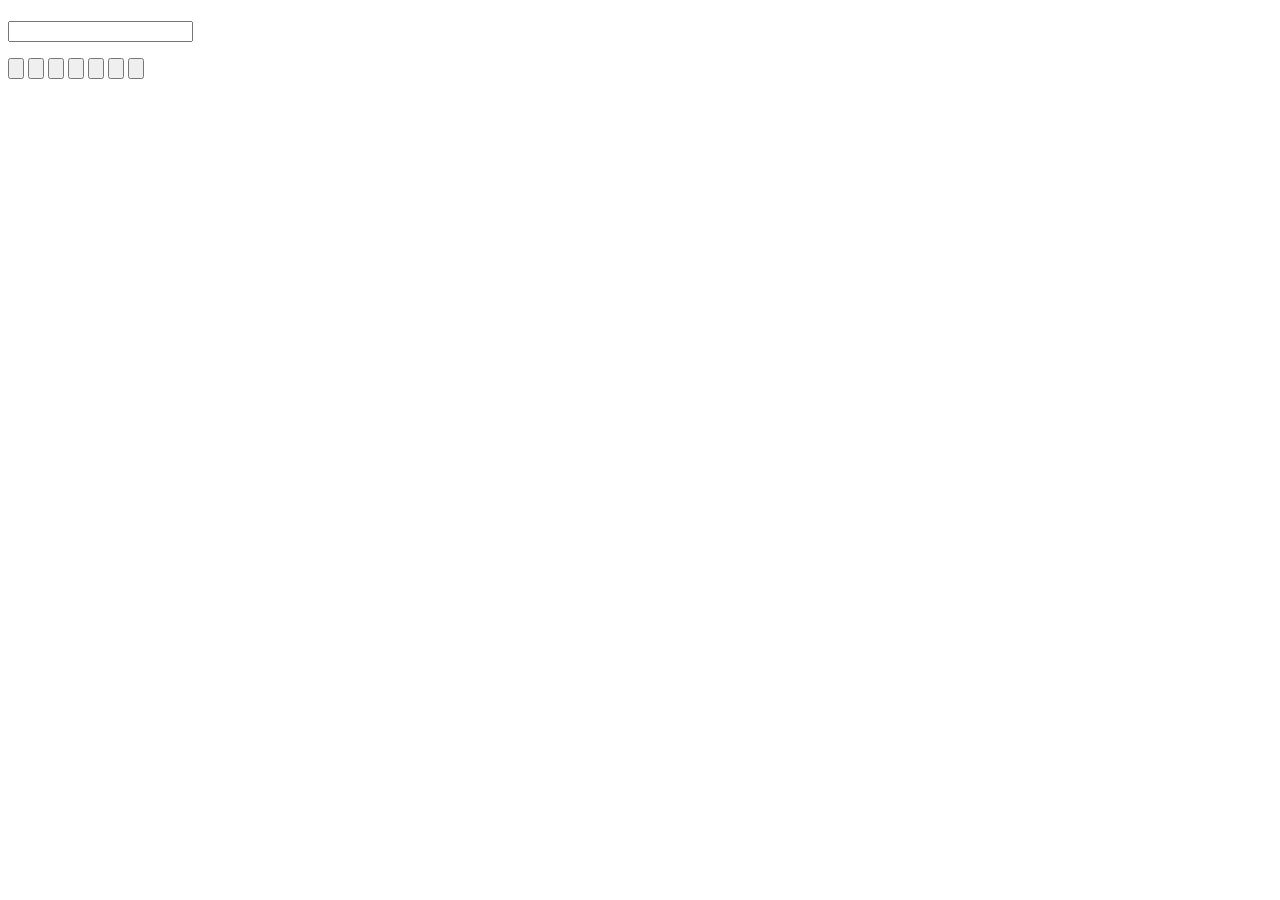
==== src/index.html @ 3f08ce22 "Iniciando o projeto" ====
<!DOCTYPE html>
<html lang="en">
<head>
    <meta charset="UTF-8">
    <meta http-equiv="X-UA-Compatible" content="IE=edge">
    <meta name="viewport" content="width=device-width, initial-scale=1.0">
    <title>To-do-list (Lista de Taréfas)</title>
</head>
<body>
    <header>
        <h1></h1>
        <p></p>
    </header>
    <main>
        <section>
            <label for=""></label>
            <input type="text" name="" id="">
            <ol></ol>
        </section>

        <section>
            <button>
                <img src="" alt="">
            </button>

            <button>
                <img src="" alt="">
            </button>

            <button>
                <img src="" alt="">
            </button>

            <button>
                <img src="" alt="">
            </button>

            <button>
                <img src="" alt="">
            </button>

            <button>
                <img src="" alt="">
            </button>

            <button>
                <img src="" alt="">
            </button>
        </section>
    </main>
    <footer>
        <section>
            <div>
                <p></p>
            </div>
        </section>
    </footer>
    <script></script>
</body>
</html>
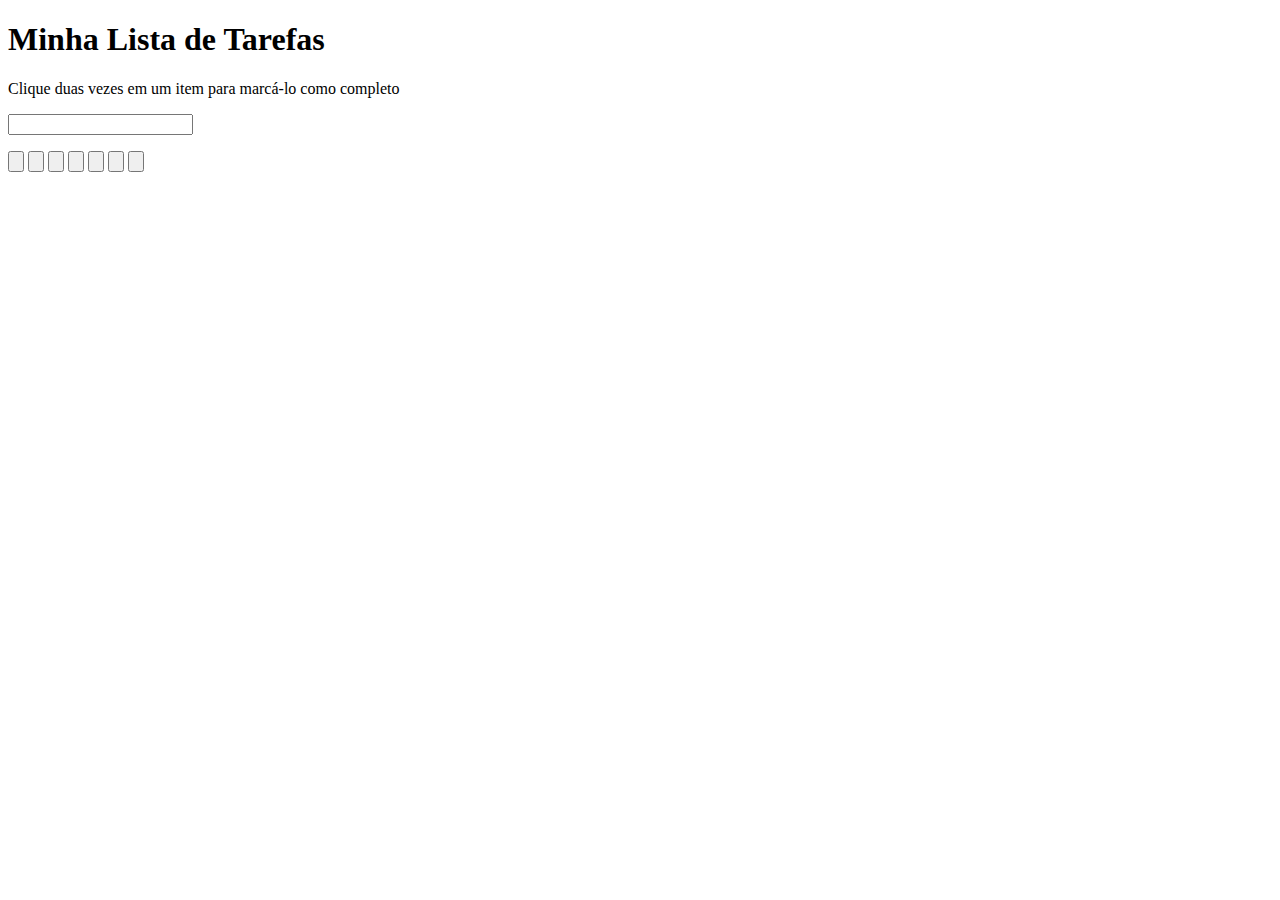
==== commit 113feeaa: "Criando o cabeçalho header" ====
--- a/src/index.html
+++ b/src/index.html
@@ -8,8 +8,8 @@
 </head>
 <body>
     <header>
-        <h1></h1>
-        <p></p>
+        <h1 id="title">Minha Lista de Tarefas</h1>
+        <p id="funcionamento">Clique duas vezes em um item para marcá-lo como completo</p>
     </header>
     <main>
         <section>
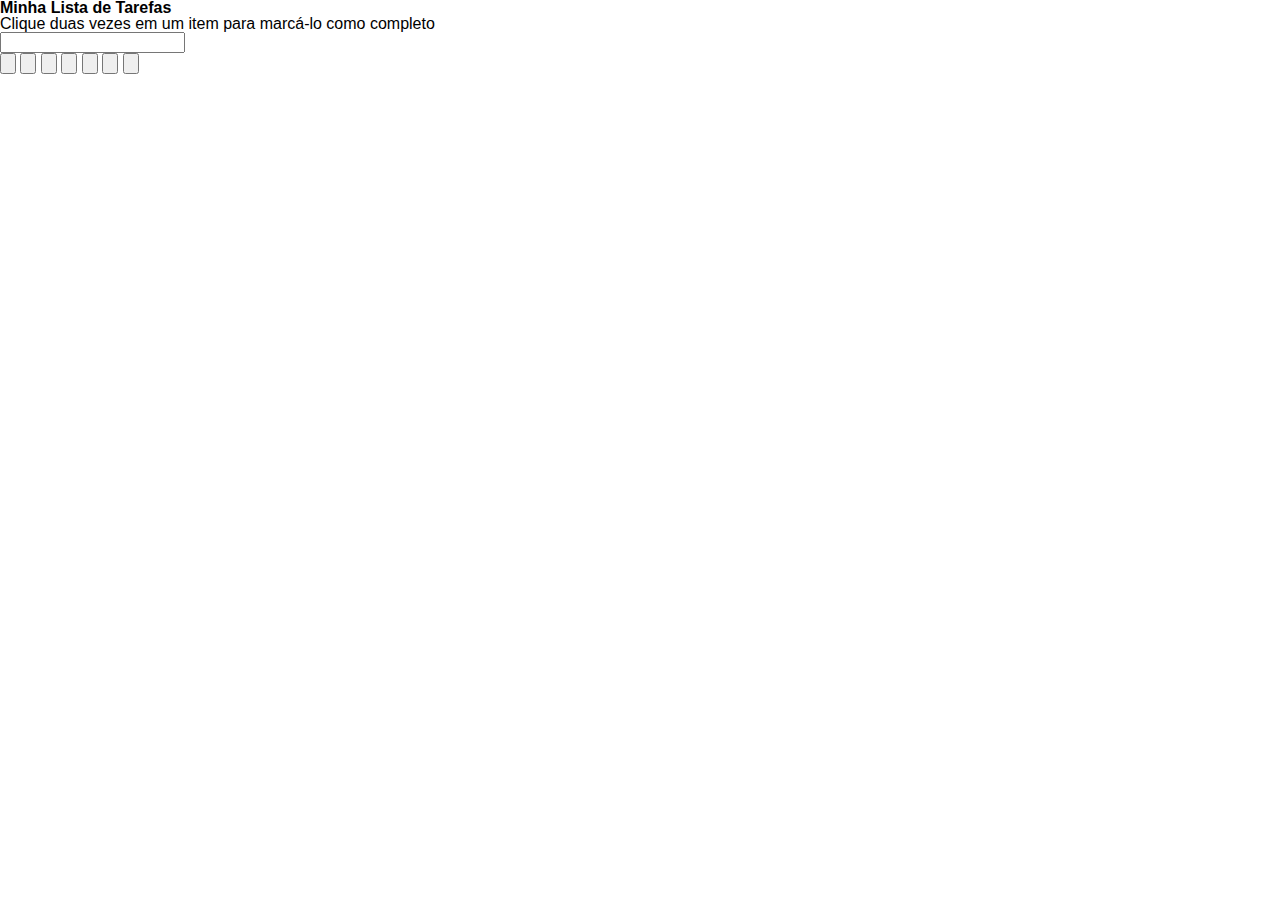
==== commit f56e82f3: "link arquivos html + css + js" ====
--- a/src/index.html
+++ b/src/index.html
@@ -4,6 +4,7 @@
     <meta charset="UTF-8">
     <meta http-equiv="X-UA-Compatible" content="IE=edge">
     <meta name="viewport" content="width=device-width, initial-scale=1.0">
+    <link rel="stylesheet" href="style.css">
     <title>To-do-list (Lista de Taréfas)</title>
 </head>
 <body>
@@ -55,6 +56,6 @@
             </div>
         </section>
     </footer>
-    <script></script>
+    <script src="script.js"></script>
 </body>
 </html>--- a/src/style.css
+++ b/src/style.css
@@ -0,0 +1,41 @@
+/* RESET CSS */
+
+html,
+body,
+div,
+span,
+figure,
+figcaption,
+h1,
+h2,
+h3,
+h4,
+h5,
+h6,
+p,
+a,
+ol,
+ul,
+li,
+header,
+main,
+article,
+footer,
+section,
+textarea {
+  margin: 0;
+  padding: 0;
+  border: 0;
+  font-size: 100%;
+  font-family: Arial, Helvetica, sans-serif;
+  text-decoration: none;
+  line-height: 1;
+}
+
+/* VARIAVEL */
+
+/* TAG */
+
+/* ID */
+
+/* CLASS */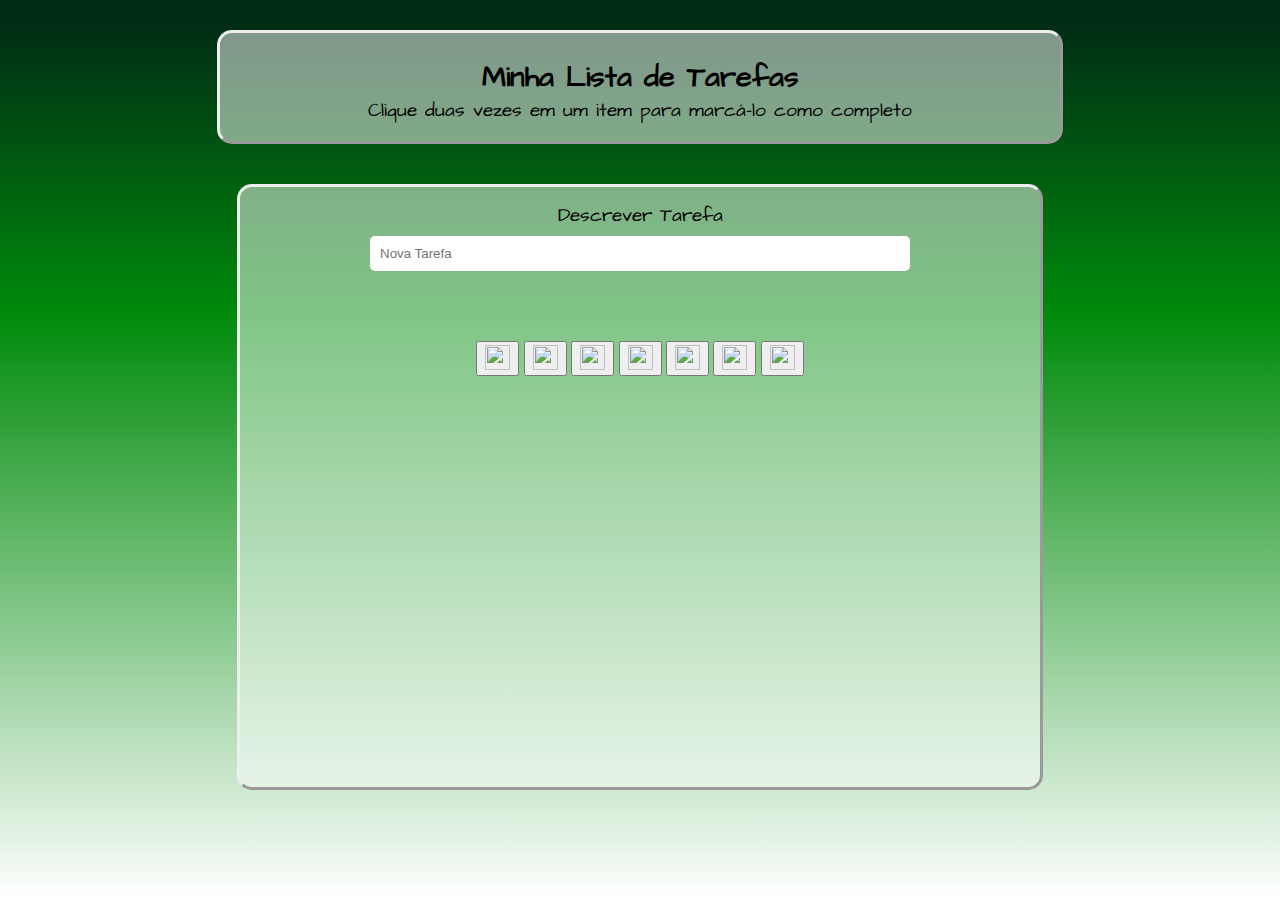
==== commit 97c79dbd: "Adicionado fonts, criado input, configurado html e css" ====
--- a/src/index.html
+++ b/src/index.html
@@ -1,12 +1,21 @@
 <!DOCTYPE html>
 <html lang="en">
+
 <head>
     <meta charset="UTF-8">
     <meta http-equiv="X-UA-Compatible" content="IE=edge">
     <meta name="viewport" content="width=device-width, initial-scale=1.0">
     <link rel="stylesheet" href="style.css">
+
+    <link rel="preconnect" href="https://fonts.googleapis.com">
+    <link rel="preconnect" href="https://fonts.gstatic.com" crossorigin>
+    <link href="https://fonts.googleapis.com/css2?family=Architects+Daughter&display=swap" rel="stylesheet">
+    <link rel="preconnect" href="https://fonts.googleapis.com">
+    <link rel="preconnect" href="https://fonts.gstatic.com" crossorigin>
+    <link href="https://fonts.googleapis.com/css2?family=Architects+Daughter&display=swap" rel="stylesheet">
     <title>To-do-list (Lista de Taréfas)</title>
 </head>
+
 <body>
     <header>
         <h1 id="title">Minha Lista de Tarefas</h1>
@@ -14,40 +23,41 @@
     </header>
     <main>
         <section>
-            <label for=""></label>
-            <input type="text" name="" id="">
-            <ol></ol>
-        </section>
+            <section id="input">
+                <label for="tarefa">Descrever Tarefa</label>
+                <input type="text" name="tarefa" id="texto-tarefa" placeholder="Nova Tarefa">
+                <ol id="lista-tarefas"></ol>
+            </section>
 
-        <section>
-            <button>
-                <img src="" alt="">
-            </button>
+            <section>
+                <button>
+                    <img src="" alt="">
+                </button>
 
-            <button>
-                <img src="" alt="">
-            </button>
+                <button>
+                    <img src="" alt="">
+                </button>
 
-            <button>
-                <img src="" alt="">
-            </button>
+                <button>
+                    <img src="" alt="">
+                </button>
 
-            <button>
-                <img src="" alt="">
-            </button>
+                <button>
+                    <img src="" alt="">
+                </button>
 
-            <button>
-                <img src="" alt="">
-            </button>
+                <button>
+                    <img src="" alt="">
+                </button>
 
-            <button>
-                <img src="" alt="">
-            </button>
+                <button>
+                    <img src="" alt="">
+                </button>
 
-            <button>
-                <img src="" alt="">
-            </button>
-        </section>
+                <button>
+                    <img src="" alt="">
+                </button>
+            </section>
     </main>
     <footer>
         <section>
@@ -58,4 +68,5 @@
     </footer>
     <script src="script.js"></script>
 </body>
+
 </html>--- a/src/style.css
+++ b/src/style.css
@@ -23,19 +23,101 @@
 footer,
 section,
 textarea {
-  margin: 0;
-  padding: 0;
-  border: 0;
-  font-size: 100%;
-  font-family: Arial, Helvetica, sans-serif;
-  text-decoration: none;
-  line-height: 1;
+    margin: 0;
+    padding: 0;
+    border: 0;
+    font-size: 100%;
+    font-family: Arial, Helvetica, sans-serif;
+    text-decoration: none;
+    line-height: 1;
 }
 
 /* VARIAVEL */
 
 /* TAG */
+body {
+    align-items: center;
+    background: linear-gradient(180deg, rgba(0, 43, 21, 1) 2%, rgba(0, 139, 11, 1) 35%, rgba(255, 255, 255, 1) 100%);
+    background-repeat: no-repeat;
+    background-attachment: fixed;
+    display: flex;
+    flex-direction: column;
+    padding: 10px;
+    text-align: center;
+}
+
+header {
+    background-color: rgba(255, 255, 255, 0.5);
+    border: outset;
+    border-radius: 15px;
+    display: bl;
+    margin: 20px;
+    padding: 20px;
+    width: 800px;
+}
+
+main {
+    background-color: rgba(255, 255, 255, 0.5);
+    border: outset;
+    border-radius: 15px;
+    margin: 20px;
+    width: 800px;
+    min-height: 600px;
+}
+
+footer {
+    align-items: center;
+}
+
+img {
+    height: 25px;
+    width: 25px;
+    margin: 1px;
+}
+
+label {
+    margin-top: 10px;
+}
 
 /* ID */
+#funcionamento,
+label {
+    background-color: none;
+    font-family: 'Architects Daughter', cursive;
+    font-size: 14pt;
+}
+
+#input {
+    display: flex;
+    flex-direction: column;
+    justify-content: center;
+    margin: 10px auto;
+    width: 650px;
+}
+
+#lista-tarefas {
+    cursor: pointer;
+    display: flex;
+    flex-direction: column;
+    justify-content: center;
+    max-width: 600px;
+    margin: 25px auto;
+    text-align: start;
+}
+
+#texto-tarefa {
+    width: 80%;
+    margin: 10px auto;
+    padding: 10px;
+    border: none;
+    border-radius: 5px;
+}
+
+#title {
+    font-family: 'Architects Daughter', cursive;
+    text-decoration: none;
+    font-size: 22pt;
+    margin: 10px;
+}
 
 /* CLASS */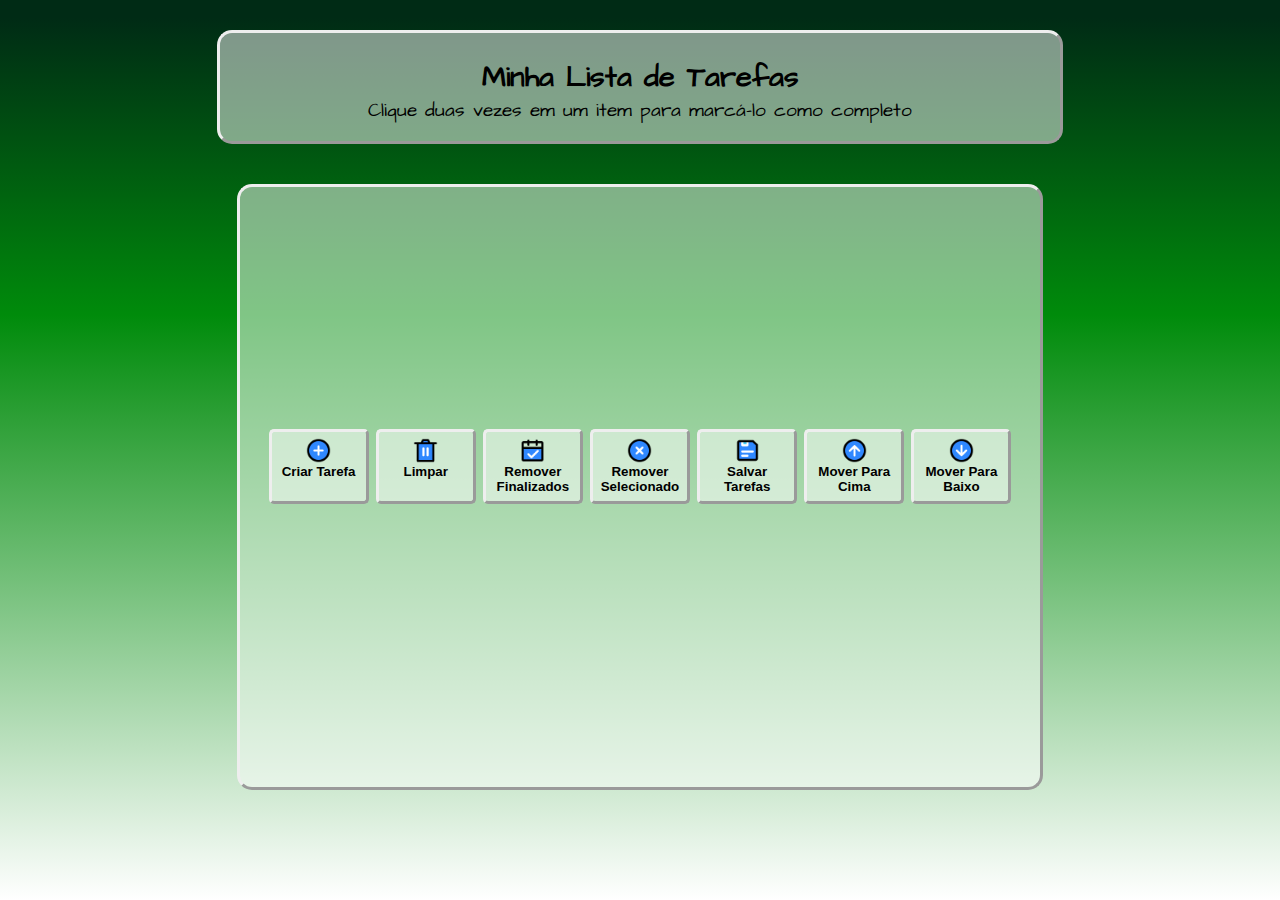
==== commit 9a62a2c1: "Adicionado icones e imagens, criado botões" ====
--- a/src/index.html
+++ b/src/index.html
@@ -23,40 +23,30 @@
     </header>
     <main>
         <section>
-            <section id="input">
-                <label for="tarefa">Descrever Tarefa</label>
-                <input type="text" name="tarefa" id="texto-tarefa" placeholder="Nova Tarefa">
-                <ol id="lista-tarefas"></ol>
-            </section>
-
-            <section>
-                <button>
-                    <img src="" alt="">
-                </button>
-
-                <button>
-                    <img src="" alt="">
-                </button>
-
-                <button>
-                    <img src="" alt="">
-                </button>
-
-                <button>
-                    <img src="" alt="">
-                </button>
-
-                <button>
-                    <img src="" alt="">
-                </button>
-
-                <button>
-                    <img src="" alt="">
-                </button>
-
-                <button>
-                    <img src="" alt="">
-                </button>
+            <section id="button">
+                <button id="criar-tarefa" type="button"><img src="/icon/add_one_button_insert_plus_icon.png"
+                        alt="Criar Tarefa">
+                    Criar Tarefa</button>
+    
+                <button id="apaga-tudo" type="button"><img src="/icon/delete_icon.png"
+                        alt="Remover Selecionado">Limpar</button>
+    
+                <button id="remover-finalizados" type="button"><img src="/icon/remove_finalizados_plan_icon.png"
+                        alt="Remover Selecionado">Remover Finalizados</button>
+    
+                <button id="remover-selecionado" type="button"><img src="/icon/close_one_icon.png"
+                        alt="Remover Selecionado">Remover Selecionado</button>
+    
+                <button id="salvar-tarefas" type="button"><img src="/icon/save_icon.png" alt="Salvar Tarefas"> Salvar
+                    Tarefas</button>
+    
+                <button id="mover-cima" type="button"><img src="/icon/arrow_circle_up_icon.png" alt="Mover Para Cima">Mover
+                    Para
+                    Cima</button>
+    
+                <button id="mover-baixo" type="button"><img src="/icon/arrow_circle_down_icon.png"
+                        alt="Mover Para Baixo">Mover
+                    Para Baixo</button>
             </section>
     </main>
     <footer>
--- a/src/style.css
+++ b/src/style.css
@@ -80,6 +80,49 @@
 }
 
 /* ID */
+#button {
+    align-items: center;
+    display: flex;
+    flex-direction: row;
+    justify-content: space-around;
+    margin: 10px auto;
+    margin-top: 30%;
+    width: 750px;
+}
+
+#criar-tarefa,
+#apaga-tudo,
+#remover-finalizados,
+#remover-selecionado,
+#salvar-tarefas,
+#mover-cima,
+#mover-baixo {
+    align-items: center;
+    border: outset;
+    border-radius: 5px;
+    background-color: rgba(255, 255, 255, 0.5);
+    color: rgb(0, 0, 0);
+    cursor: pointer;
+    display: flex;
+    flex-direction: column;
+    height: 75px;
+    padding: 5px;
+    font-weight: bold;
+    margin: 2px;
+    transition: all 0.5s;
+    width: 100px;
+}
+
+#criar-tarefa:hover,
+#apaga-tudo:hover,
+#remover-finalizados:hover,
+#remover-selecionado:hover,
+#salvar-tarefas:hover,
+#mover-cima:hover,
+#mover-baixo:hover {
+    filter: drop-shadow(5px 2.5px 2.5px rgb(44, 44, 44));
+}
+
 #funcionamento,
 label {
     background-color: none;
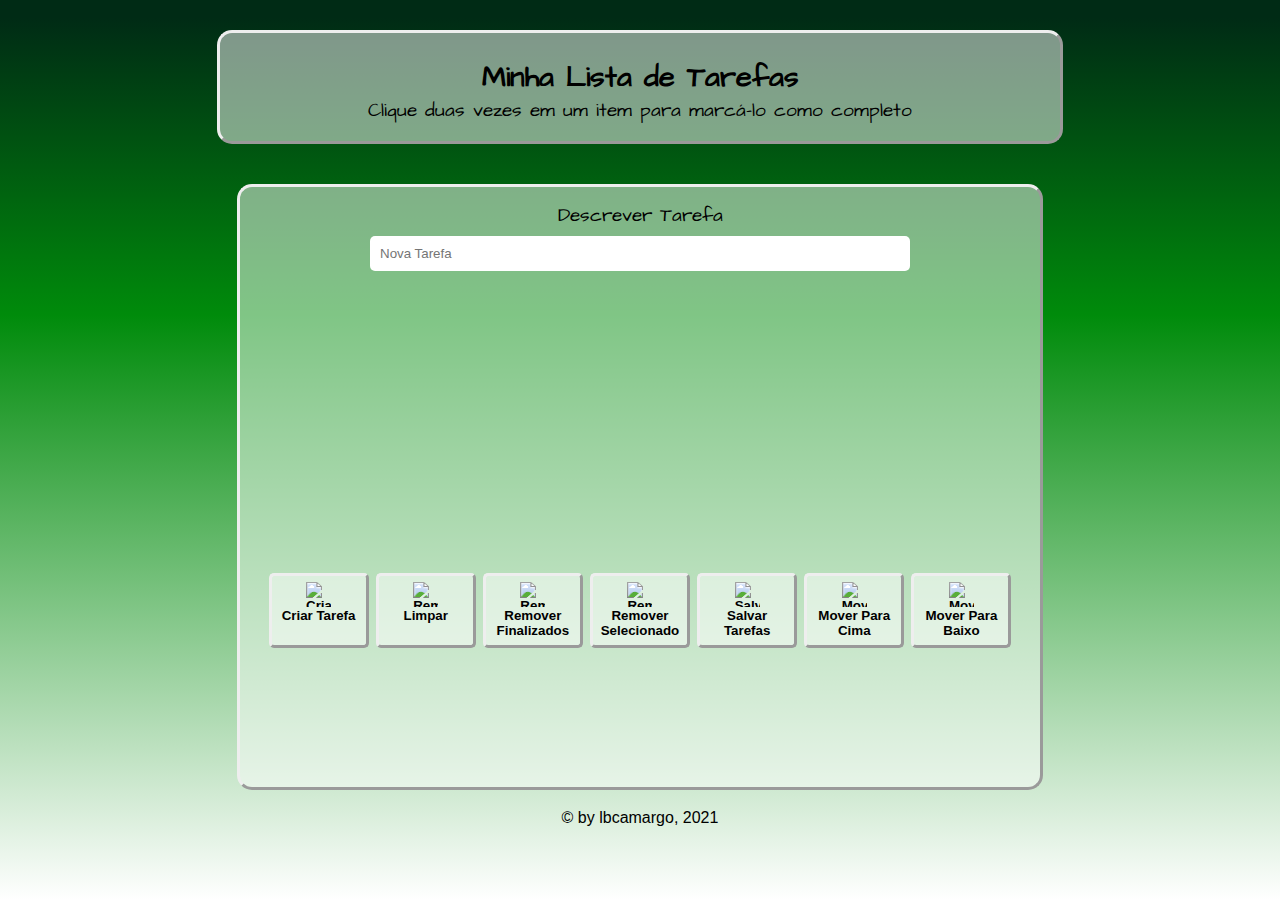
==== commit abc4332b: "Criado função remover cor" ====
--- a/src/index.html
+++ b/src/index.html
@@ -22,37 +22,46 @@
         <p id="funcionamento">Clique duas vezes em um item para marcá-lo como completo</p>
     </header>
     <main>
+        <section id="input">
+            <label for="tarefa">Descrever Tarefa</label>
+            <input type="text" name="tarefa" id="texto-tarefa" placeholder="Nova Tarefa">
+            <ol id="lista-tarefas"></ol>
+        </section>
+
         <section>
             <section id="button">
-                <button id="criar-tarefa" type="button"><img src="/icon/add_one_button_insert_plus_icon.png"
-                        alt="Criar Tarefa">
+                <button id="criar-tarefa" type="button"><img
+                        src="/to-do-list-v1.0.0/icon/add_one_button_insert_plus_icon.png" alt="Criar Tarefa">
                     Criar Tarefa</button>
-    
-                <button id="apaga-tudo" type="button"><img src="/icon/delete_icon.png"
+
+                <button id="apaga-tudo" type="button"><img src="/to-do-list-v1.0.0/icon/delete_icon.png"
                         alt="Remover Selecionado">Limpar</button>
-    
-                <button id="remover-finalizados" type="button"><img src="/icon/remove_finalizados_plan_icon.png"
-                        alt="Remover Selecionado">Remover Finalizados</button>
-    
-                <button id="remover-selecionado" type="button"><img src="/icon/close_one_icon.png"
+
+                <button id="remover-finalizados" type="button"><img
+                        src="/to-do-list-v1.0.0/icon/remove_finalizados_plan_icon.png" alt="Remover Selecionado">Remover
+                    Finalizados</button>
+
+                <button id="remover-selecionado" type="button"><img src="/to-do-list-v1.0.0/icon/close_one_icon.png"
                         alt="Remover Selecionado">Remover Selecionado</button>
-    
-                <button id="salvar-tarefas" type="button"><img src="/icon/save_icon.png" alt="Salvar Tarefas"> Salvar
+
+                <button id="salvar-tarefas" type="button"><img src="/to-do-list-v1.0.0/icon/save_icon.png"
+                        alt="Salvar Tarefas"> Salvar
                     Tarefas</button>
-    
-                <button id="mover-cima" type="button"><img src="/icon/arrow_circle_up_icon.png" alt="Mover Para Cima">Mover
+
+                <button id="mover-cima" type="button"><img src="/to-do-list-v1.0.0/icon/arrow_circle_up_icon.png"
+                        alt="Mover Para Cima">Mover
                     Para
                     Cima</button>
-    
-                <button id="mover-baixo" type="button"><img src="/icon/arrow_circle_down_icon.png"
+
+                <button id="mover-baixo" type="button"><img src="/to-do-list-v1.0.0/icon/arrow_circle_down_icon.png"
                         alt="Mover Para Baixo">Mover
                     Para Baixo</button>
             </section>
     </main>
     <footer>
-        <section>
-            <div>
-                <p></p>
+        <section id="copyright">
+            <div class="content">
+                <p id="text-copyright">© by lbcamargo, 2021</p>
             </div>
         </section>
     </footer>
--- a/src/style.css
+++ b/src/style.css
@@ -1,5 +1,4 @@
 /* RESET CSS */
-
 html,
 body,
 div,
@@ -46,6 +45,10 @@
     text-align: center;
 }
 
+footer {
+    align-items: center;
+}
+
 header {
     background-color: rgba(255, 255, 255, 0.5);
     border: outset;
@@ -56,19 +59,6 @@
     width: 800px;
 }
 
-main {
-    background-color: rgba(255, 255, 255, 0.5);
-    border: outset;
-    border-radius: 15px;
-    margin: 20px;
-    width: 800px;
-    min-height: 600px;
-}
-
-footer {
-    align-items: center;
-}
-
 img {
     height: 25px;
     width: 25px;
@@ -77,6 +67,15 @@
 
 label {
     margin-top: 10px;
+}
+
+main {
+    background-color: rgba(255, 255, 255, 0.5);
+    border: outset;
+    border-radius: 15px;
+    margin: 20px;
+    width: 800px;
+    min-height: 600px;
 }
 
 /* ID */
@@ -163,4 +162,22 @@
     margin: 10px;
 }
 
-/* CLASS */+/* CLASS */
+.item-lista-tarefas {
+    border-radius: 2.5px;
+    background-color: rgba(255, 255, 255, 0.5);
+    cursor: pointer;
+    font-family: 'Architects Daughter', cursive;
+    font-size: 14pt;
+    margin: 1px;
+    min-width: 250px;
+    padding: 5px;
+}
+
+.item-selecionado {
+    background-color: rgb(128, 128, 128);
+}
+
+.completed {
+    text-decoration: line-through solid black;
+}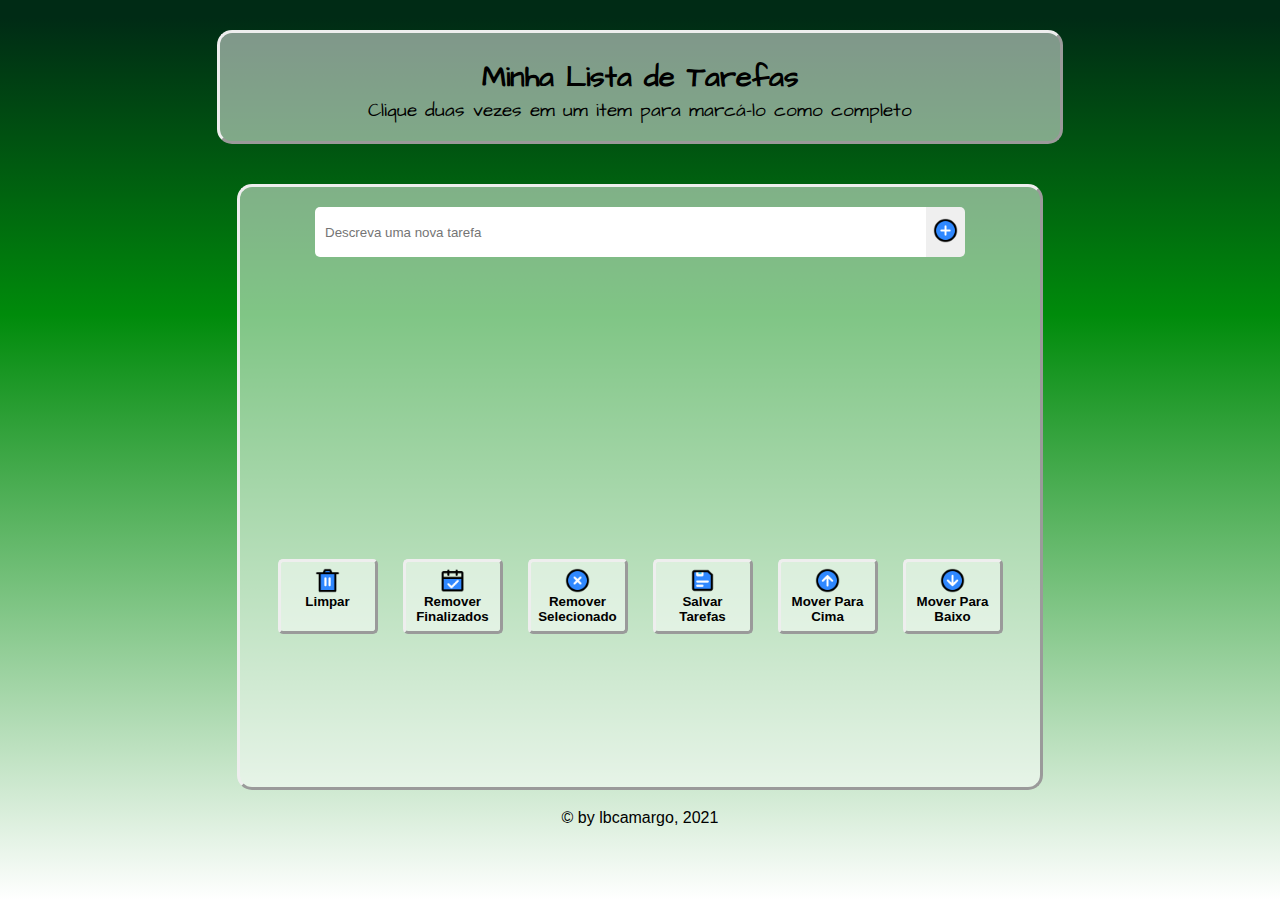
==== commit 74c72384: "Atualizado input e button de nova tarefa" ====
--- a/src/index.html
+++ b/src/index.html
@@ -23,37 +23,35 @@
     </header>
     <main>
         <section id="input">
-            <label for="tarefa">Descrever Tarefa</label>
-            <input type="text" name="tarefa" id="texto-tarefa" placeholder="Nova Tarefa">
+            <div id="input-tarefa">
+                    <input type="text" name="tarefa" id="texto-tarefa" placeholder="Descreva uma nova tarefa">
+                    <button id="criar-tarefa" type="button"><img src="/icon/add_one_button_insert_plus_icon.png"
+                            alt="Criar Tarefa"></button>
+            </div>
             <ol id="lista-tarefas"></ol>
         </section>
 
         <section>
             <section id="button">
-                <button id="criar-tarefa" type="button"><img
-                        src="/to-do-list-v1.0.0/icon/add_one_button_insert_plus_icon.png" alt="Criar Tarefa">
-                    Criar Tarefa</button>
-
-                <button id="apaga-tudo" type="button"><img src="/to-do-list-v1.0.0/icon/delete_icon.png"
+                <button id="apaga-tudo" type="button"><img src="/icon/delete_icon.png"
                         alt="Remover Selecionado">Limpar</button>
 
-                <button id="remover-finalizados" type="button"><img
-                        src="/to-do-list-v1.0.0/icon/remove_finalizados_plan_icon.png" alt="Remover Selecionado">Remover
+                <button id="remover-finalizados" type="button"><img src="/icon/remove_finalizados_plan_icon.png"
+                        alt="Remover Selecionado">Remover
                     Finalizados</button>
 
-                <button id="remover-selecionado" type="button"><img src="/to-do-list-v1.0.0/icon/close_one_icon.png"
+                <button id="remover-selecionado" type="button"><img src="/icon/close_one_icon.png"
                         alt="Remover Selecionado">Remover Selecionado</button>
 
-                <button id="salvar-tarefas" type="button"><img src="/to-do-list-v1.0.0/icon/save_icon.png"
-                        alt="Salvar Tarefas"> Salvar
+                <button id="salvar-tarefas" type="button"><img src="/icon/save_icon.png" alt="Salvar Tarefas"> Salvar
                     Tarefas</button>
 
-                <button id="mover-cima" type="button"><img src="/to-do-list-v1.0.0/icon/arrow_circle_up_icon.png"
+                <button id="mover-cima" type="button"><img src="/icon/arrow_circle_up_icon.png"
                         alt="Mover Para Cima">Mover
                     Para
                     Cima</button>
 
-                <button id="mover-baixo" type="button"><img src="/to-do-list-v1.0.0/icon/arrow_circle_down_icon.png"
+                <button id="mover-baixo" type="button"><img src="/icon/arrow_circle_down_icon.png"
                         alt="Mover Para Baixo">Mover
                     Para Baixo</button>
             </section>
--- a/src/style.css
+++ b/src/style.css
@@ -1,4 +1,5 @@
 /* RESET CSS */
+
 html,
 body,
 div,
@@ -34,6 +35,7 @@
 /* VARIAVEL */
 
 /* TAG */
+
 body {
     align-items: center;
     background: linear-gradient(180deg, rgba(0, 43, 21, 1) 2%, rgba(0, 139, 11, 1) 35%, rgba(255, 255, 255, 1) 100%);
@@ -79,6 +81,7 @@
 }
 
 /* ID */
+
 #button {
     align-items: center;
     display: flex;
@@ -89,7 +92,13 @@
     width: 750px;
 }
 
-#criar-tarefa,
+#criar-tarefa {
+    height: 50px;
+    margin: 10px 0;
+    border: none;
+    border-radius: 0 5px 5px 0;
+}
+
 #apaga-tudo,
 #remover-finalizados,
 #remover-selecionado,
@@ -112,7 +121,6 @@
     width: 100px;
 }
 
-#criar-tarefa:hover,
 #apaga-tudo:hover,
 #remover-finalizados:hover,
 #remover-selecionado:hover,
@@ -136,7 +144,9 @@
     margin: 10px auto;
     width: 650px;
 }
-
+#input-tarefa{
+    display: flex;
+}
 #lista-tarefas {
     cursor: pointer;
     display: flex;
@@ -148,11 +158,12 @@
 }
 
 #texto-tarefa {
-    width: 80%;
-    margin: 10px auto;
+    margin: 10px 0;
+    height: 30px;
+    width: 100%;
     padding: 10px;
     border: none;
-    border-radius: 5px;
+    border-radius: 5px 0 0 5px;
 }
 
 #title {
@@ -163,6 +174,7 @@
 }
 
 /* CLASS */
+
 .item-lista-tarefas {
     border-radius: 2.5px;
     background-color: rgba(255, 255, 255, 0.5);
